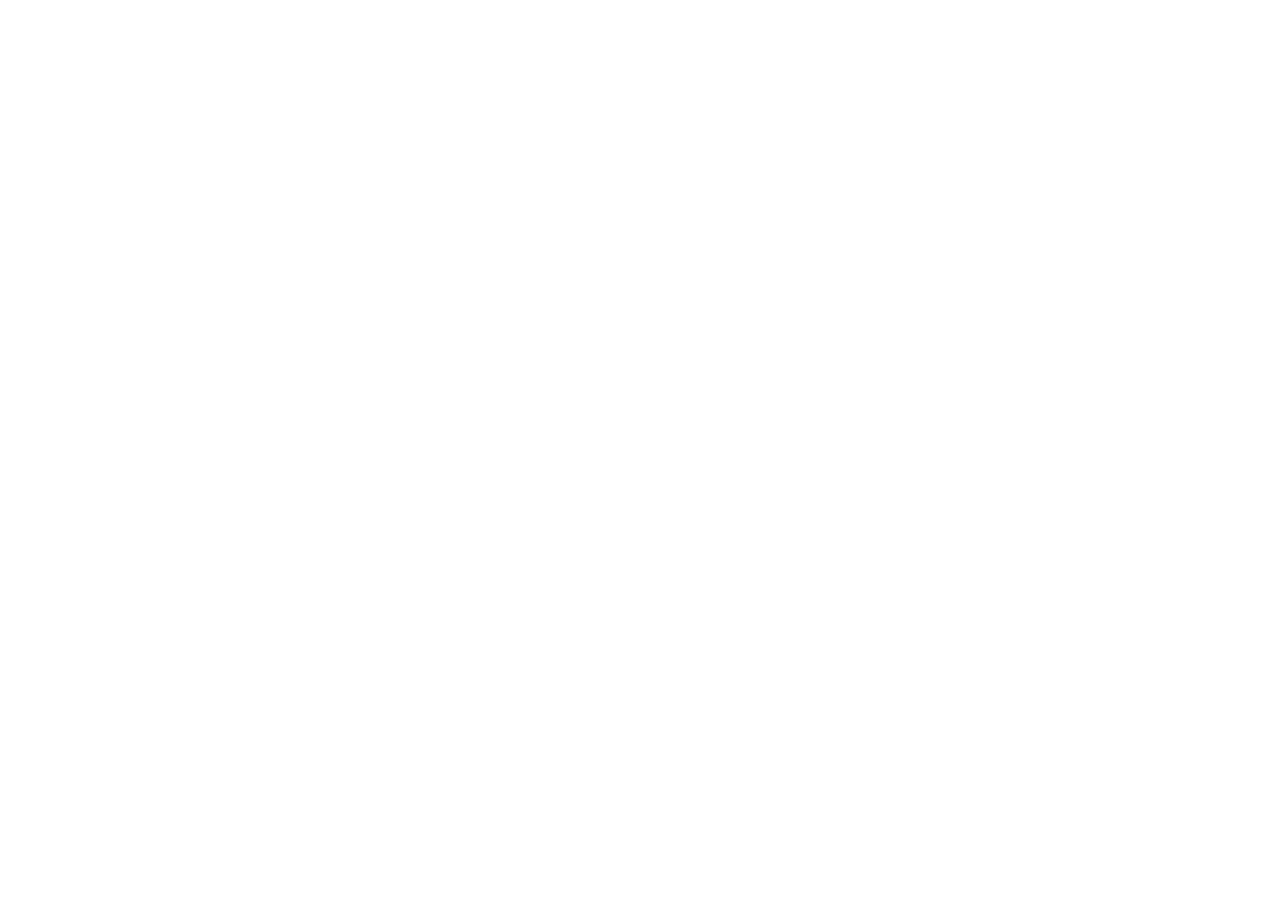
==== index.html @ 270dc874 "Initial Import" ====
<html>
  <head>
    <title>Webcam Scanner</title>
    <script type="javascript" src="./js/configuration.js"></script>
  </head>
  <body>
    <link rel="import" href="./bower_components/polymer/polymer.html">    
    <link rel="import" href="./webcam-scanner.html">    
    <link rel="stylesheet" href="./css/main.css">

    <webcam-scanner></webcam-scanner>

  </body>
</html>
---- css/main.css ----
.outside-frame{ 
    width:1280px; height:720px; 
    margin:10px 0px; 
}
.inside-frame{ 
    width:100%; height:100%; 
    position:relative;
}
.capture-image{ 
    width:100%; height:100%; 
    position:absolute; top:0px; left:0px;

    -moz-user-select: none;
    -webkit-user-select: none;
    user-select: none;
}
.canvas-crop-line{ 
    width:100%; height:100%; 
    position:absolute; top:0px; left:0px;
    /* background-color: rgba(255,0,0,0.05); */)
}
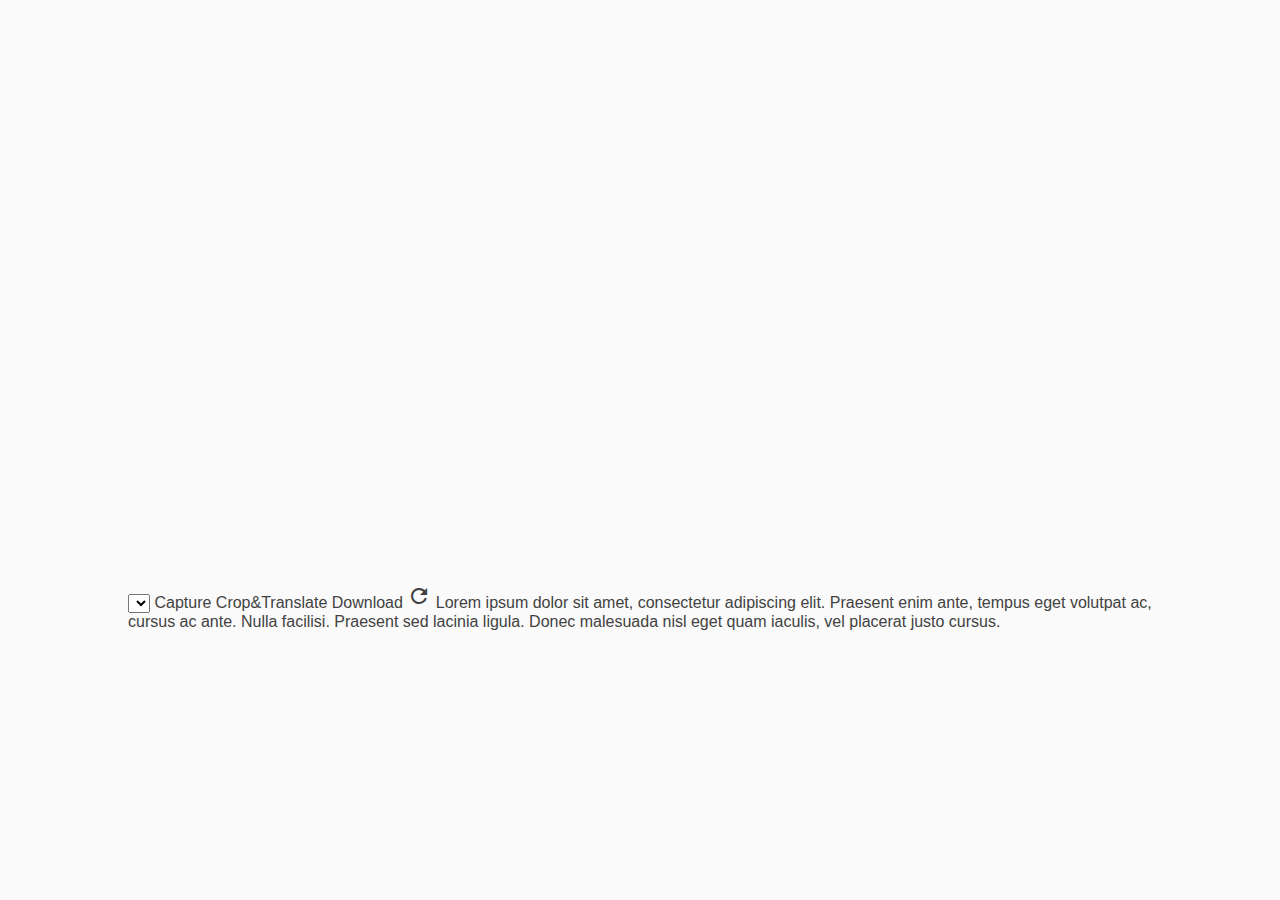
==== commit 3b009af8: "Update" ====
--- a/index.html
+++ b/index.html
@@ -1,14 +1,111 @@
 <html>
   <head>
     <title>Webcam Scanner</title>
-    <script type="javascript" src="./js/configuration.js"></script>
   </head>
   <body>
     <link rel="import" href="./bower_components/polymer/polymer.html">    
     <link rel="import" href="./webcam-scanner.html">    
     <link rel="stylesheet" href="./css/main.css">
 
-    <webcam-scanner></webcam-scanner>
+
+    <link rel="import" href="./bower_components/iron-collapse/iron-collapse.html">
+    <link rel="import" href="./bower_components/iron-icons/iron-icons.html">
+    <link rel="import" href="./bower_components/iron-icons/communication-icons.html">
+    <link rel="import" href="./bower_components/iron-icons/hardware-icons.html">
+    <link rel="import" href="./bower_components/iron-icons/social-icons.html">
+    <link rel="import" href="./bower_components/iron-flex-layout/iron-flex-layout.html">
+    <link rel="import" href="./bower_components/paper-button/paper-button.html">
+    <link rel="import" href="./bower_components/paper-icon-button/paper-icon-button.html">
+    <link rel="import" href="./bower_components/paper-styles/color.html">
+    <link rel="import" href="./bower_components/paper-styles/typography.html">
+    <link rel="import" href="./bower_components/paper-card/paper-card.html">
+
+    <link href="https://fonts.googleapis.com/icon?family=Material+Icons"rel="stylesheet">
+
+    <style is="custom-style" include="demo-pages-shared-styles">
+    paper-card {
+      width: 100%;
+    }
+    .horizontal {
+      @apply(--layout-horizontal);
+    }
+    .amber {
+      background: var(--paper-amber-900);
+    }
+    .lime {
+      background: var(--paper-lime-500);
+    }
+    .cyan {
+      background: var(--paper-cyan-500);
+    }
+    .dark {
+      background: var(--paper-blue-grey-500);
+    }
+    paper-card.dark, paper-card.amber, paper-card.lime, paper-card.cyan {
+      color: white;
+      --paper-card-header-color: white;
+    }
+    paper-checkbox {
+      display: block;
+      margin-bottom: 4px;
+      --paper-checkbox-label-color: white;
+      --paper-checkbox-unchecked-color: white;
+    }
+    paper-icon-button {
+      color: var(--paper-grey-600);
+    }
+    paper-icon-button.white {
+      color: white !important;
+    }
+    </style>
+
+    <div class="container">
+      <div class="card-frame">
+        <paper-card heading="Top western road trips" class="white">
+
+          <webcam-scanner id="wcs"></webcam-scanner>
+
+          <div id="result" class="hide"></div>
+          <div id="camsnap-area" class="hide">
+            <div class="outside-frame">
+              <div class="inside-frame">
+                <canvas id="camsnap" width="1280" height="720"></canvas>
+                <canvas id="canvas-crop-line" class="canvas-crop-line" width="1280" height="720"></canvas>
+              </div>
+            </div>
+          </div>
+          <div id="camstream-area">
+            <video id="camstream" class="camstream"></video>
+          </div>
+
+          <div class="card-content"></div>
+          <div class="card-actions">
+            <select id="camselector"></select>
+            <paper-button id="capture-image" disabled>Capture</paper-button>
+            <paper-button id="crop-translate" disabled>Crop&Translate</paper-button>
+            <paper-button id="download-image" disabled>Download</paper-button>
+            <i id="refresh" class="material-icons">refresh</i>
+
+            <paper-icon-button icon="hardware:keyboard-arrow-up" title="more info" onclick="_toggle()" style="float:right;">
+            </paper-icon-button>
+            <iron-collapse id="more-info" style="width:100%;">
+      Lorem ipsum dolor sit amet, consectetur adipiscing elit. Praesent enim ante, tempus eget volutpat ac, cursus ac ante. Nulla facilisi. Praesent sed lacinia ligula. Donec malesuada nisl eget quam iaculis, vel placerat justo cursus.
+            </iron-collapse>
+            <script>
+            function _toggle() {
+                var moreInfo = document.getElementById('more-info');
+                var iconButton = Polymer.dom(event).localTarget;
+                iconButton.icon = moreInfo.opened ? 'hardware:keyboard-arrow-up'
+                                : 'hardware:keyboard-arrow-down';
+                moreInfo.toggle();
+            }
+            </script>
+          </div>
+        </paper-card>
+      </div>
+    </div>
+    <script type="text/javascript" src="./js/app.js"></script>
+
 
   </body>
 </html>--- a/css/main.css
+++ b/css/main.css
@@ -1,22 +1,40 @@
-.outside-frame{ 
+body {
+  color:#424242;
+  font-family:Roboto, 'Noto', 'Helvetica Neue', Helvetica, Arial, sans-serif;
+  background-color:#fafafa;
+}
+.container {
+    display: flex;
+    align-items: center;
+    justify-content: center;
+    width:100%;
+}
+.card-frame { 
+    min-width: 640px; /* height: 320px */
+    max-width: 1024px; /* height: 576px */
+}
+.outside-frame { 
     width:1280px; height:720px; 
-    margin:10px 0px; 
+    margin:0px 0px; 
 }
-.inside-frame{ 
-    width:100%; height:100%; 
+.inside-frame { 
+/*    width:100%; height:100%;*/ 
     position:relative;
 }
-.capture-image{ 
-    width:100%; height:100%; 
+.capture-image { 
+/*    width:100%; height:100%; */
     position:absolute; top:0px; left:0px;
 
     -moz-user-select: none;
     -webkit-user-select: none;
     user-select: none;
 }
-.canvas-crop-line{ 
-    width:100%; height:100%; 
+.canvas-crop-line { 
+/*    width:100%; height:100%;*/ 
     position:absolute; top:0px; left:0px;
-    /* background-color: rgba(255,0,0,0.05); */)
+    /* background-color: rgba(255,0,0,0.05); */
 }
-
+.hide { 
+    display:none;
+    visibility:hidden;
+}